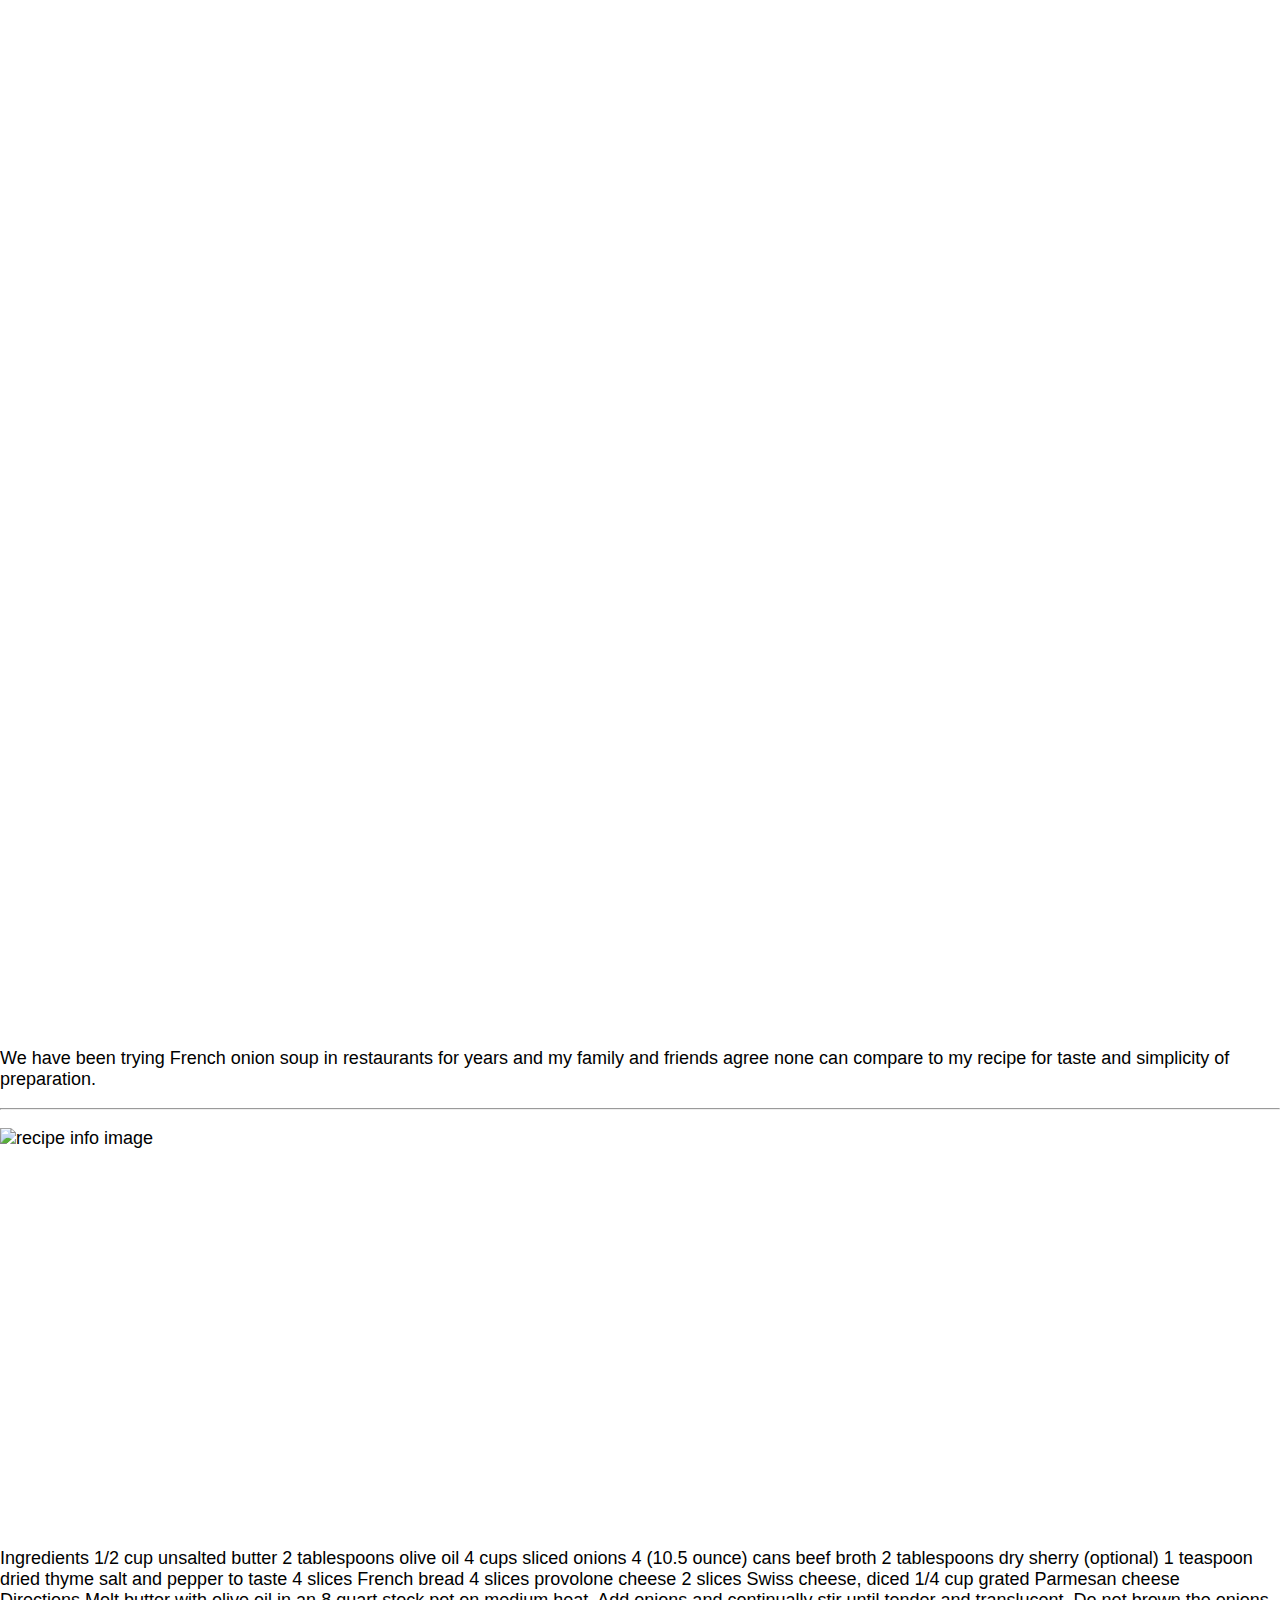
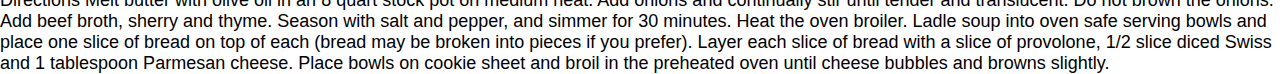
==== french-soup/index.html @ 9e62ff77 "Add initial HTML structure and basic CSS" ====
<!DOCTYPE html>
<html lang="en">
  <head>
    <meta charset="UTF-8" />
    <meta name="viewport" content="width=device-width, initial-scale=1.0" />
    <title>French Onion Soup Recipe</title>
    <link rel="stylesheet" href="./styles/style.css">
  </head>
  <body>
    <header class="hdrBackground">
      <h1>French Onion Soup</h1>
    </header>
<section>
  <article class="intro">
    <p>We have been trying French onion soup in restaurants for years and my family and friends agree
    none can compare to my recipe for taste and simplicity of preparation.
    <hr>   
  </p>
    <img class="images" src="./images/recipe-info.png" alt="recipe info image"> 

  </article>
  <article class="ingredients">
    Ingredients 1/2 cup unsalted butter 2
    tablespoons olive oil 4 cups sliced onions 4 (10.5 ounce) cans beef broth 2 tablespoons dry sherry (optional) 1
    teaspoon dried thyme salt and pepper to taste 4 slices French bread 4 slices provolone cheese 2 slices Swiss cheese,
    diced 1/4 cup grated Parmesan cheese 
  </article>
  <article class="directions">
    Directions Melt butter with olive oil in an 8 quart stock pot on medium heat.
    Add onions and continually stir until tender and translucent. Do not brown the onions. Add beef broth, sherry and
    thyme. Season with salt and pepper, and simmer for 30 minutes. Heat the oven broiler. Ladle soup into oven safe
    serving bowls and place one slice of bread on top of each (bread may be broken into pieces if you prefer). Layer
    each slice of bread with a slice of provolone, 1/2 slice diced Swiss and 1 tablespoon Parmesan cheese. Place bowls
    on cookie sheet and broil in the preheated oven until cheese bubbles and browns slightly.
  </article>   
   
</section>
  </body>
</html>
---- french-soup/styles/style.css ----
html {
  font-family: 'Open Sans', sans-serif;
  font-size: 18px
}

/*Some necessary adjustments*/
h1, body, html, main {
  margin: 0;
}

/* body {
  width: 810px;
} */

.hdrBackground {
  background-image: url("../../french-soup/images/soup.jpg");
  
  background-repeat: no-repeat;
  width: 100%;
  height: 1000px;
  background-size: cover;
  padding-top: 30px;
  background-position: bottom;
  display: flex;
  justify-content: center;
  align-items: center;
}

h1{
  font-size: 8em;
  font-weight: lighter;
  text-align: center;
  text-transform: capitalize;
  color: white;

}



.intro {
  height: 500px;
  /* display: flex; 
  justify-content: center;
  align-items: center; */
}

.images {

}
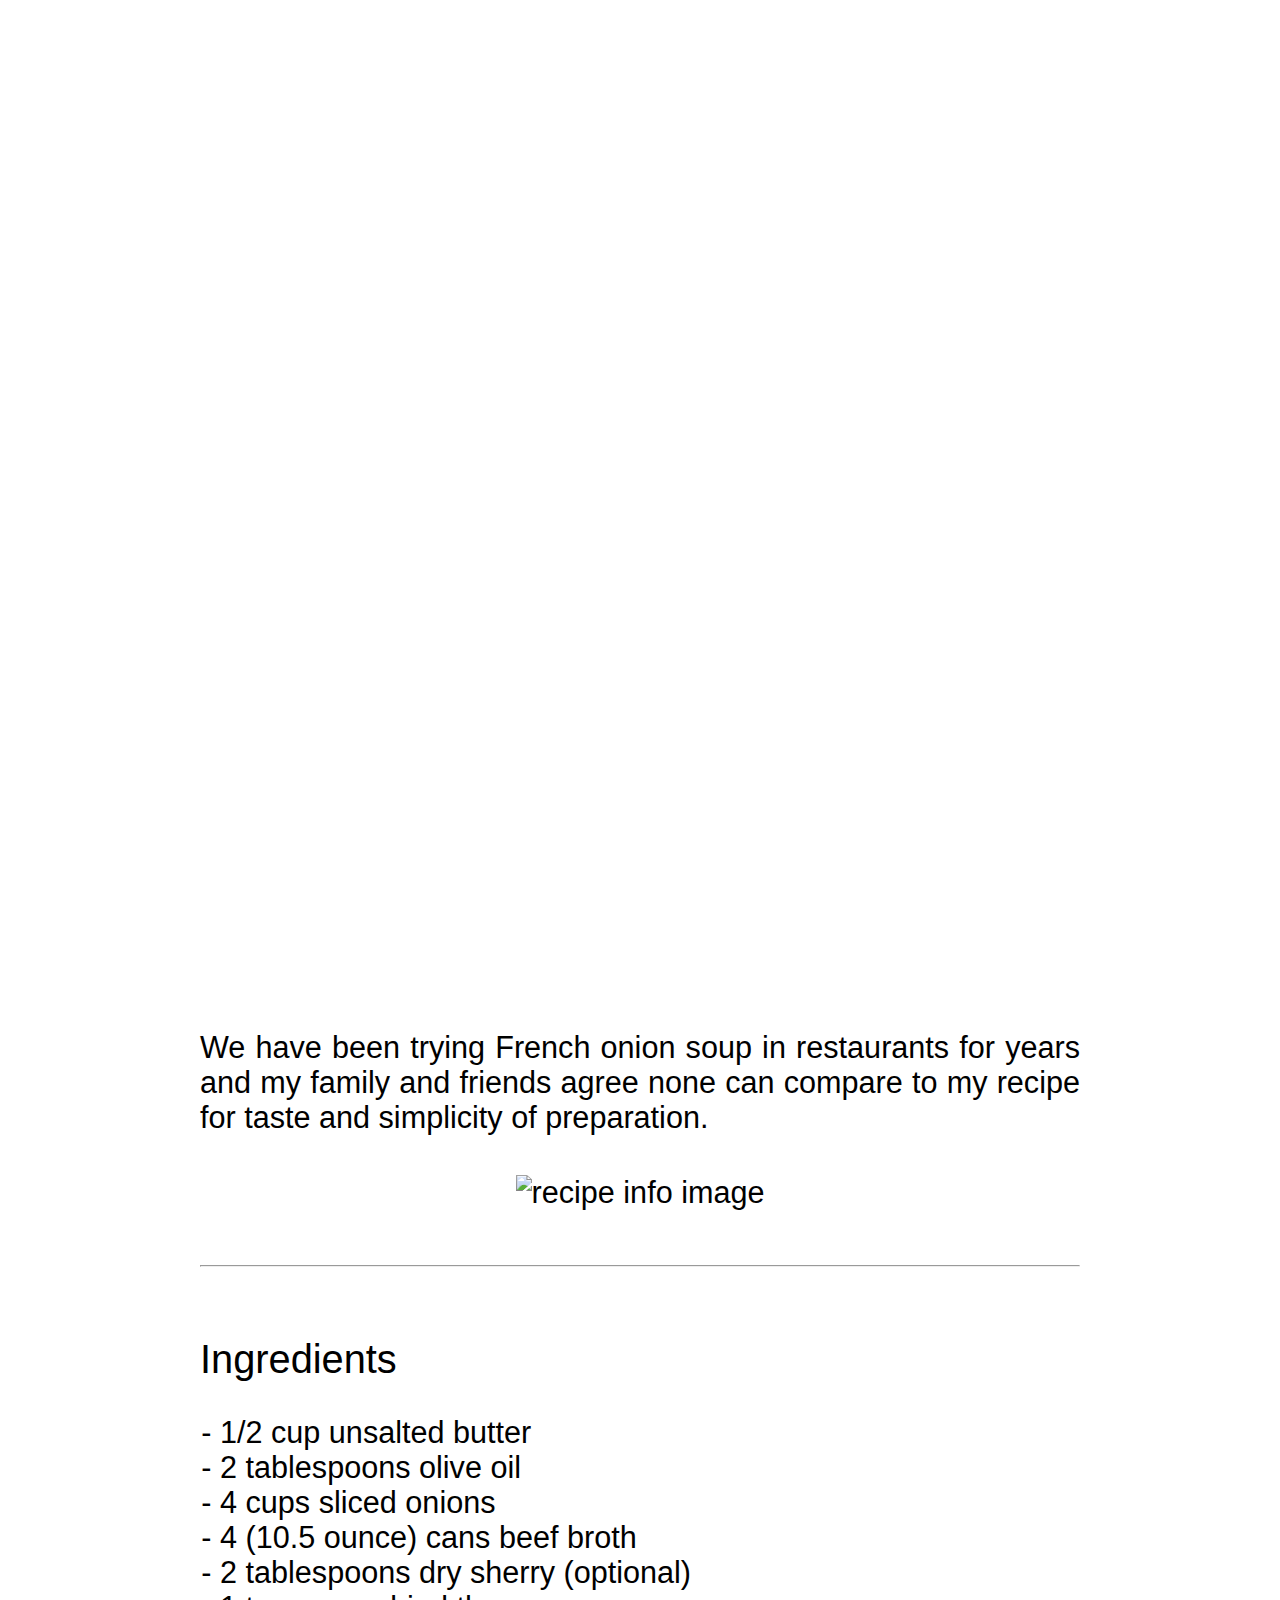
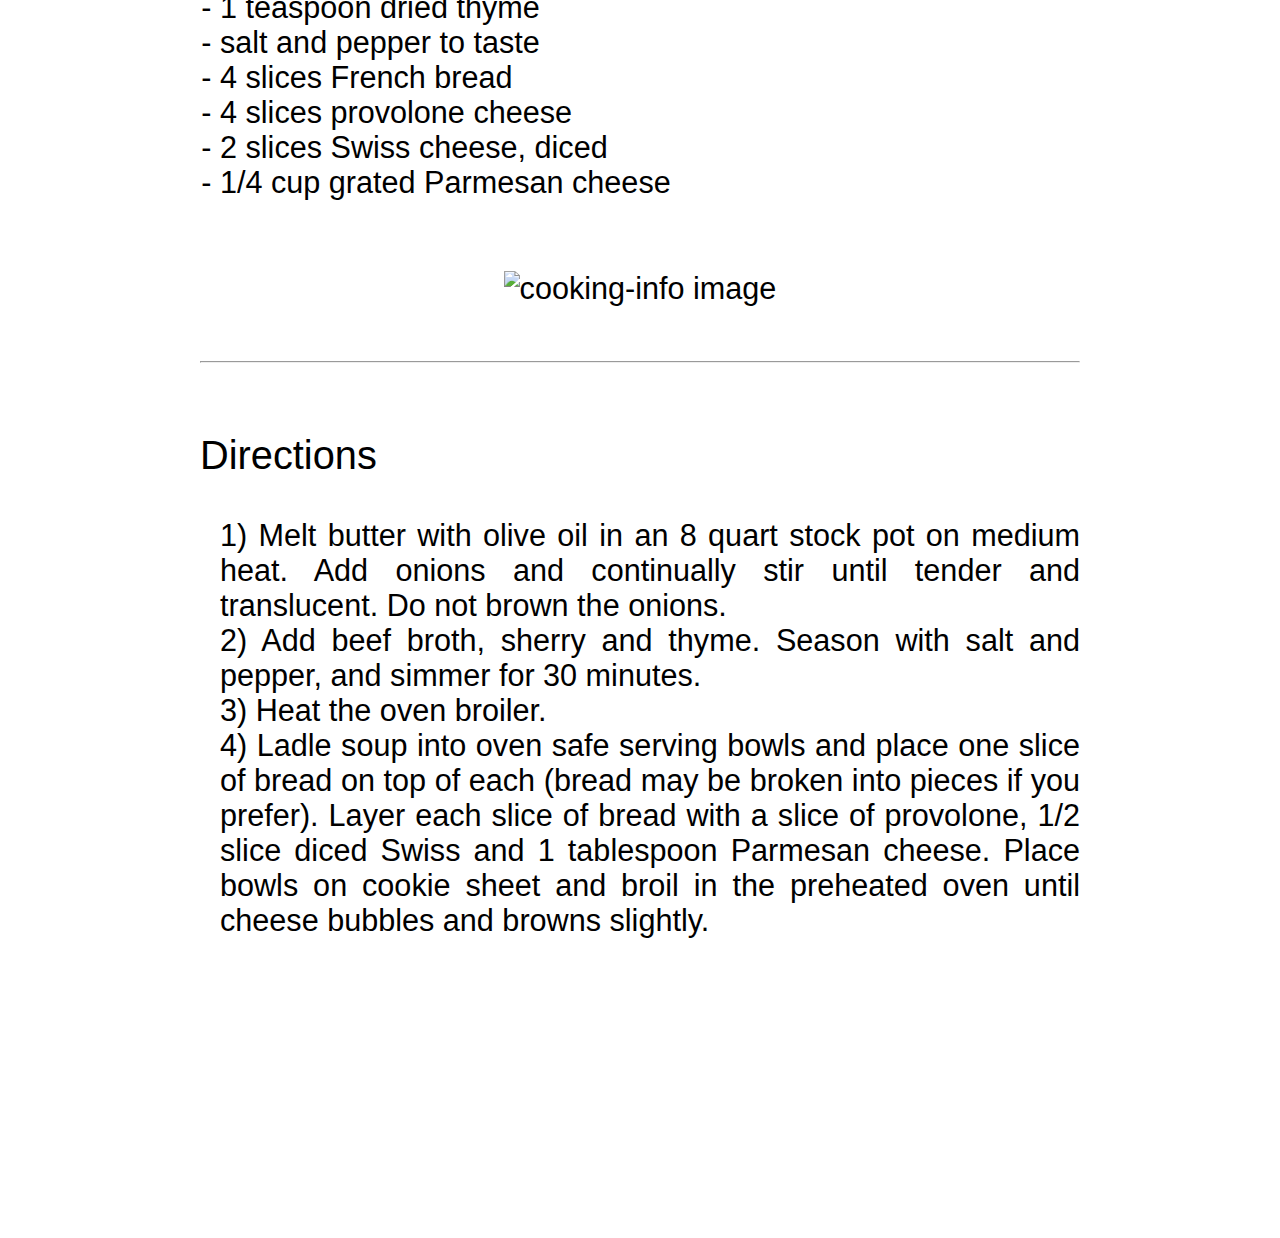
==== commit 9de5cdfb: "Merge pull request #2 from LolloGH/French-SoupDM2" ====
--- a/french-soup/index.html
+++ b/french-soup/index.html
@@ -1,39 +1,63 @@
 <!DOCTYPE html>
 <html lang="en">
+  <!--HEAD-->
   <head>
     <meta charset="UTF-8" />
     <meta name="viewport" content="width=device-width, initial-scale=1.0" />
     <title>French Onion Soup Recipe</title>
     <link rel="stylesheet" href="./styles/style.css">
   </head>
+  <!--BODY-->
   <body>
-    <header class="hdrBackground">
+    <header class="hdrBackground" id="hdrBackground">
       <h1>French Onion Soup</h1>
     </header>
-<section>
-  <article class="intro">
-    <p>We have been trying French onion soup in restaurants for years and my family and friends agree
-    none can compare to my recipe for taste and simplicity of preparation.
-    <hr>   
-  </p>
-    <img class="images" src="./images/recipe-info.png" alt="recipe info image"> 
 
-  </article>
-  <article class="ingredients">
-    Ingredients 1/2 cup unsalted butter 2
-    tablespoons olive oil 4 cups sliced onions 4 (10.5 ounce) cans beef broth 2 tablespoons dry sherry (optional) 1
-    teaspoon dried thyme salt and pepper to taste 4 slices French bread 4 slices provolone cheese 2 slices Swiss cheese,
-    diced 1/4 cup grated Parmesan cheese 
-  </article>
-  <article class="directions">
-    Directions Melt butter with olive oil in an 8 quart stock pot on medium heat.
-    Add onions and continually stir until tender and translucent. Do not brown the onions. Add beef broth, sherry and
-    thyme. Season with salt and pepper, and simmer for 30 minutes. Heat the oven broiler. Ladle soup into oven safe
-    serving bowls and place one slice of bread on top of each (bread may be broken into pieces if you prefer). Layer
-    each slice of bread with a slice of provolone, 1/2 slice diced Swiss and 1 tablespoon Parmesan cheese. Place bowls
-    on cookie sheet and broil in the preheated oven until cheese bubbles and browns slightly.
-  </article>   
-   
-</section>
+    <!--SECTION-->
+    <section>
+      <div class="intro" id="intro">
+        <article >
+          We have been trying French onion soup in restaurants for years and my family 
+          and friends agree none can compare to my recipe for taste and simplicity of 
+          preparation.
+            <div class="images">
+              <img src="./images/recipe-info.png" alt="recipe info image"> 
+            </div>
+          <hr>
+        </article>
+      </div>
+
+
+      <div class="ingredients" id="ingredients">
+        <h2>Ingredients</h2>
+          <ul>
+            <li>1/2 cup unsalted butter</li>
+            <li>2 tablespoons olive oil</li>
+            <li>4 cups sliced onions</li>
+            <li>4 (10.5 ounce) cans beef broth</li>
+            <li>2 tablespoons dry sherry (optional)</li>
+            <li>1 teaspoon dried thyme</li>
+            <li>salt and pepper to taste</li>
+            <li>4 slices French bread</li>
+            <li>4 slices provolone cheese</li>
+            <li>2 slices Swiss cheese, diced
+            <li>1/4 cup grated Parmesan cheese</li>
+          </ul>
+            <div class="images">
+              <img src="./images/cooking-info.png" alt="cooking-info image"> 
+            </div>
+        <hr>
+      </div>
+
+      <div class="directions" id="directions">
+        <h3>Directions</h3>
+          <ol>
+            <li>Melt butter with olive oil in an 8 quart stock pot on medium heat. Add onions and continually stir until tender and translucent. Do not brown the onions.</li>
+            <li>Add beef broth, sherry and thyme. Season with salt and pepper, and simmer for 30 minutes.</li>
+            <li>Heat the oven broiler.</li>
+            <li>Ladle soup into oven safe serving bowls and place one slice of bread on top of each (bread may be broken into pieces if you prefer). Layer each slice of bread with a slice of provolone, 1/2 slice diced Swiss and 1 tablespoon Parmesan cheese. Place bowls on cookie sheet and broil in the preheated oven until cheese bubbles and browns slightly.</li>
+          </ol>
+      </div>
+    </section>
   </body>
-</html>
+</html>--- a/french-soup/styles/style.css
+++ b/french-soup/styles/style.css
@@ -1,5 +1,3 @@
-
-
 html {
   font-family: 'Open Sans', sans-serif;
   font-size: 18px
@@ -10,16 +8,12 @@
   margin: 0;
 }
 
-/* body {
-  width: 810px;
-} */
 
 .hdrBackground {
   background-image: url("../../french-soup/images/soup.jpg");
-  
   background-repeat: no-repeat;
   width: 100%;
-  height: 1000px;
+  height: 800px;
   background-size: cover;
   padding-top: 30px;
   background-position: bottom;
@@ -28,24 +22,79 @@
   align-items: center;
 }
 
-h1{
+h1 {
   font-size: 8em;
   font-weight: lighter;
   text-align: center;
   text-transform: capitalize;
   color: white;
-
 }
 
-
-
 .intro {
-  height: 500px;
-  /* display: flex; 
+  font-size: 1.7em;
+  /*height: 500px;*/
+  text-align: justify;
   justify-content: center;
-  align-items: center; */
+  margin-top: 200px;
+  margin-right: 200px;
+  margin-left: 200px;
 }
 
-.images {
+.images { 
+  display: flex;
+  justify-content: center;
+  align-items: center;
+  padding: 40px; 
+  
+}
 
+h2 {
+  font-size: 1.3em;
+  font-weight: 500;
+  text-align: justify;
+}
+
+.ingredients {
+  font-size: 1.7em;
+  /*height: 500px;*/
+  text-align: justify;
+  justify-content: center;
+  margin-top: 70px;
+  margin-right: 200px;
+  margin-left: 200px;
+}
+
+.ingredients ul {
+  list-style: '- ';
+  padding: 0 0 0 20px;
+}
+
+h3 {
+  font-size: 1.3em;
+  font-weight: 500;
+  text-align: justify;
+}
+
+.directions {
+  font-size: 1.7em;
+  /*height: 500px;*/
+  text-align: justify;
+  justify-content: center;
+  margin-top: 70px;
+  margin-right: 200px;
+  margin-left: 200px;
+  margin-bottom: 300px;
+}
+
+.directions ol {
+  counter-reset: list;
+  padding: 0 0 0 20px;
+}
+
+ol > li {
+  list-style: none;
+}
+ol > li:before {
+  content: counter(list) ") ";
+  counter-increment: list;
 }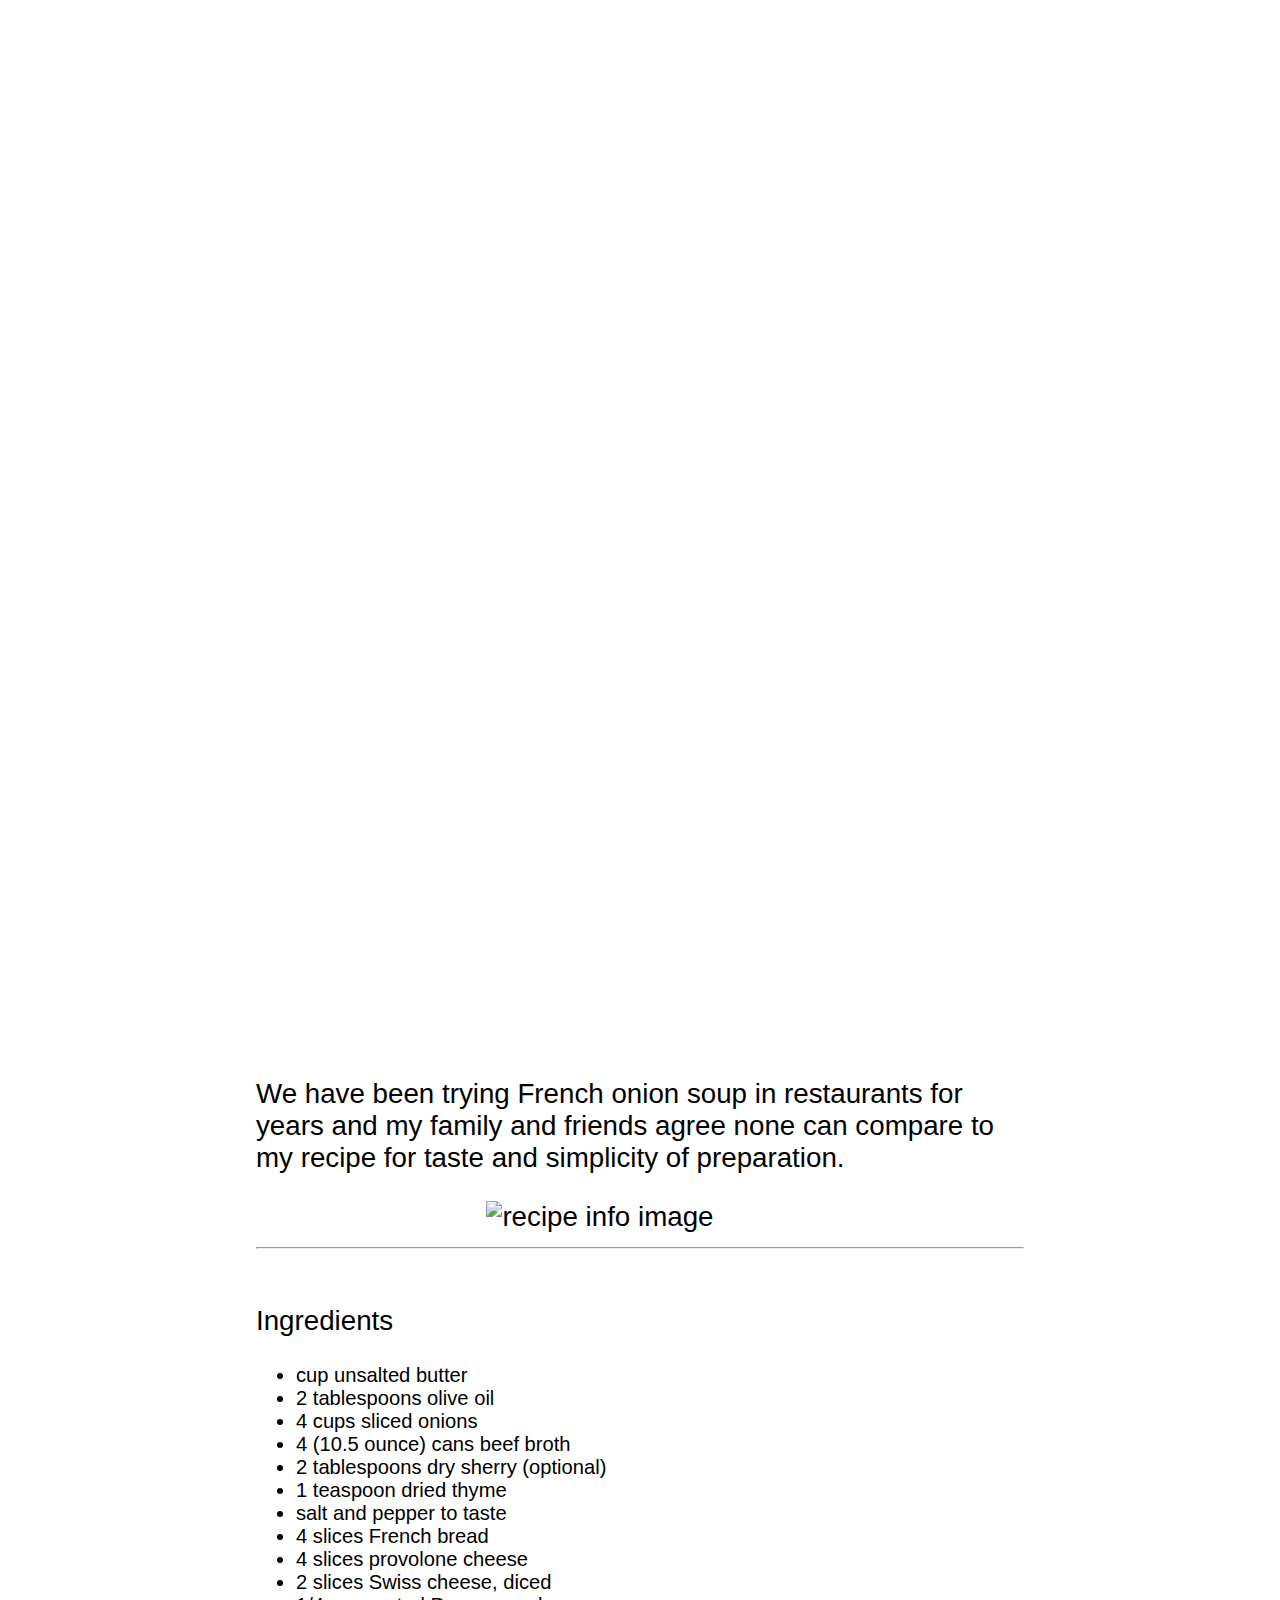
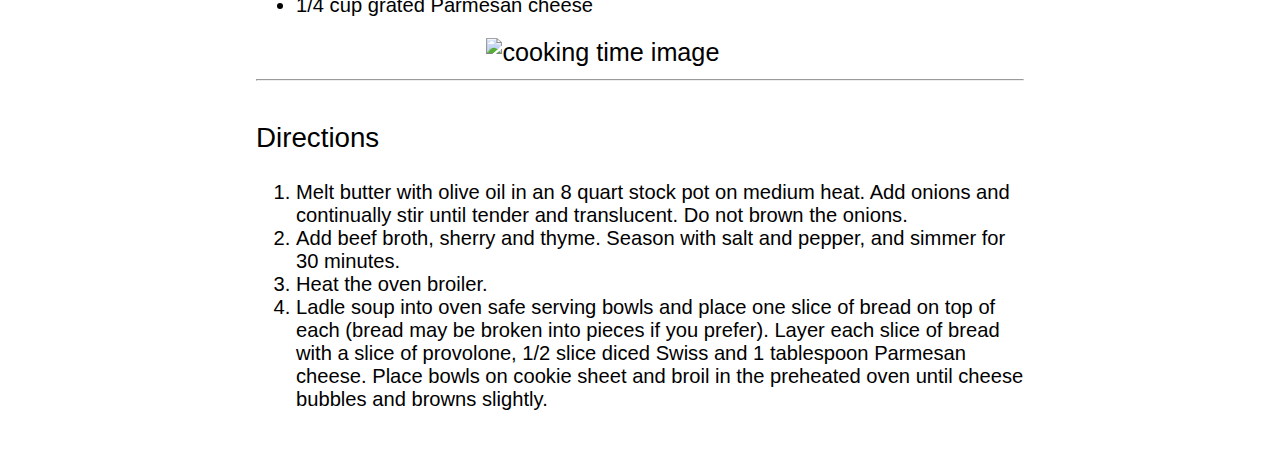
==== commit 048dc2e8: "Crated individual version of French Soup" ====
--- a/french-soup/index.html
+++ b/french-soup/index.html
@@ -1,63 +1,60 @@
 <!DOCTYPE html>
 <html lang="en">
-  <!--HEAD-->
   <head>
     <meta charset="UTF-8" />
     <meta name="viewport" content="width=device-width, initial-scale=1.0" />
     <title>French Onion Soup Recipe</title>
     <link rel="stylesheet" href="./styles/style.css">
   </head>
-  <!--BODY-->
   <body>
-    <header class="hdrBackground" id="hdrBackground">
+    <header class="hdrBackground">
       <h1>French Onion Soup</h1>
     </header>
+     
+    <section class="container">
 
-    <!--SECTION-->
-    <section>
-      <div class="intro" id="intro">
-        <article >
-          We have been trying French onion soup in restaurants for years and my family 
-          and friends agree none can compare to my recipe for taste and simplicity of 
-          preparation.
-            <div class="images">
-              <img src="./images/recipe-info.png" alt="recipe info image"> 
-            </div>
-          <hr>
-        </article>
-      </div>
+      <article class="intro">
+        <h3>
+        <p>We have been trying French onion soup in restaurants for years and my family and friends agree
+        none can compare to my recipe for taste and simplicity of preparation.</p>   
+        <img class="images" src="./images/recipe-info.png" alt="recipe info image"> 
+        <hr>
+      </h3>
+      </article>
 
-
-      <div class="ingredients" id="ingredients">
-        <h2>Ingredients</h2>
-          <ul>
-            <li>1/2 cup unsalted butter</li>
-            <li>2 tablespoons olive oil</li>
-            <li>4 cups sliced onions</li>
-            <li>4 (10.5 ounce) cans beef broth</li>
-            <li>2 tablespoons dry sherry (optional)</li>
-            <li>1 teaspoon dried thyme</li>
-            <li>salt and pepper to taste</li>
-            <li>4 slices French bread</li>
-            <li>4 slices provolone cheese</li>
-            <li>2 slices Swiss cheese, diced
-            <li>1/4 cup grated Parmesan cheese</li>
-          </ul>
-            <div class="images">
-              <img src="./images/cooking-info.png" alt="cooking-info image"> 
-            </div>
+      <article class="ingredients">
+        <h3>
+          <p>Ingredients</p>
+        </h3>
+        <ul>
+          <li>cup unsalted butter</li> 
+          <li>2 tablespoons olive oil </li>
+          <li>4 cups sliced onions </li>
+          <li>4 (10.5 ounce) cans beef broth </li>
+          <li>2 tablespoons dry sherry (optional) </li>
+          <li>1 teaspoon dried thyme </li>
+          <li>salt and pepper to taste </li>
+          <li>4 slices French bread </li>
+          <li>4 slices provolone cheese </li>
+          <li>2 slices Swiss cheese, diced </li>
+          <li>1/4 cup grated Parmesan cheese </li>
+        </ul>
+        <img class="images" src="./images/cooking-info.png" alt="cooking time image"> 
         <hr>
-      </div>
-
-      <div class="directions" id="directions">
-        <h3>Directions</h3>
-          <ol>
-            <li>Melt butter with olive oil in an 8 quart stock pot on medium heat. Add onions and continually stir until tender and translucent. Do not brown the onions.</li>
-            <li>Add beef broth, sherry and thyme. Season with salt and pepper, and simmer for 30 minutes.</li>
-            <li>Heat the oven broiler.</li>
-            <li>Ladle soup into oven safe serving bowls and place one slice of bread on top of each (bread may be broken into pieces if you prefer). Layer each slice of bread with a slice of provolone, 1/2 slice diced Swiss and 1 tablespoon Parmesan cheese. Place bowls on cookie sheet and broil in the preheated oven until cheese bubbles and browns slightly.</li>
-          </ol>
-      </div>
+      </article>
+      <article class="directions">
+        <h3>
+          <p>Directions</p>
+        </h3>
+        <ol>
+          <li>Melt butter with olive oil in an 8 quart stock pot on medium heat. Add onions and continually stir until tender and translucent. Do not brown the onions. </li>
+          <li>Add beef broth, sherry and thyme. Season with salt and pepper, and simmer for 30 minutes. </li>
+          <li>Heat the oven broiler. </li>
+          <li>Ladle soup into oven safe serving bowls and place one slice of bread on top of each (bread may be broken into pieces if you prefer). Layer each slice of bread with a slice of provolone, 1/2 slice diced Swiss and 1 tablespoon Parmesan cheese. Place bowls on cookie sheet and broil in the preheated oven until cheese bubbles and browns slightly.</li>
+        </ol>
+      </article>   
+      
     </section>
+  
   </body>
-</html>+</html>
--- a/french-soup/styles/style.css
+++ b/french-soup/styles/style.css
@@ -1,3 +1,5 @@
+
+
 html {
   font-family: 'Open Sans', sans-serif;
   font-size: 18px
@@ -8,21 +10,30 @@
   margin: 0;
 }
 
+.container {
+  display: flex;
+  flex-direction: column;
+  align-content: center;
+  justify-items: center;
+  margin: 20px 20%;
+}
 
 .hdrBackground {
   background-image: url("../../french-soup/images/soup.jpg");
+  
   background-repeat: no-repeat;
   width: 100%;
-  height: 800px;
+  height: 1000px;
   background-size: cover;
   padding-top: 30px;
   background-position: bottom;
   display: flex;
   justify-content: center;
   align-items: center;
+  
 }
 
-h1 {
+h1{
   font-size: 8em;
   font-weight: lighter;
   text-align: center;
@@ -30,71 +41,23 @@
   color: white;
 }
 
-.intro {
-  font-size: 1.7em;
-  /*height: 500px;*/
-  text-align: justify;
-  justify-content: center;
-  margin-top: 200px;
-  margin-right: 200px;
-  margin-left: 200px;
+h3{
+  font-size: 1.1em;
+  font-weight: lighter;
 }
 
-.images { 
-  display: flex;
-  justify-content: center;
-  align-items: center;
-  padding: 40px; 
-  
+ul, ol {
+  font-size: 0.8em;
 }
 
-h2 {
-  font-size: 1.3em;
-  font-weight: 500;
-  text-align: justify;
+.intro, .ingredients, .directions {
+  font-size: 1.4em;
 }
 
-.ingredients {
-  font-size: 1.7em;
-  /*height: 500px;*/
-  text-align: justify;
-  justify-content: center;
-  margin-top: 70px;
-  margin-right: 200px;
-  margin-left: 200px;
+.images {
+  position: relative;
+  left: 30%;
+  width: 40%;
+ 
 }
 
-.ingredients ul {
-  list-style: '- ';
-  padding: 0 0 0 20px;
-}
-
-h3 {
-  font-size: 1.3em;
-  font-weight: 500;
-  text-align: justify;
-}
-
-.directions {
-  font-size: 1.7em;
-  /*height: 500px;*/
-  text-align: justify;
-  justify-content: center;
-  margin-top: 70px;
-  margin-right: 200px;
-  margin-left: 200px;
-  margin-bottom: 300px;
-}
-
-.directions ol {
-  counter-reset: list;
-  padding: 0 0 0 20px;
-}
-
-ol > li {
-  list-style: none;
-}
-ol > li:before {
-  content: counter(list) ") ";
-  counter-increment: list;
-}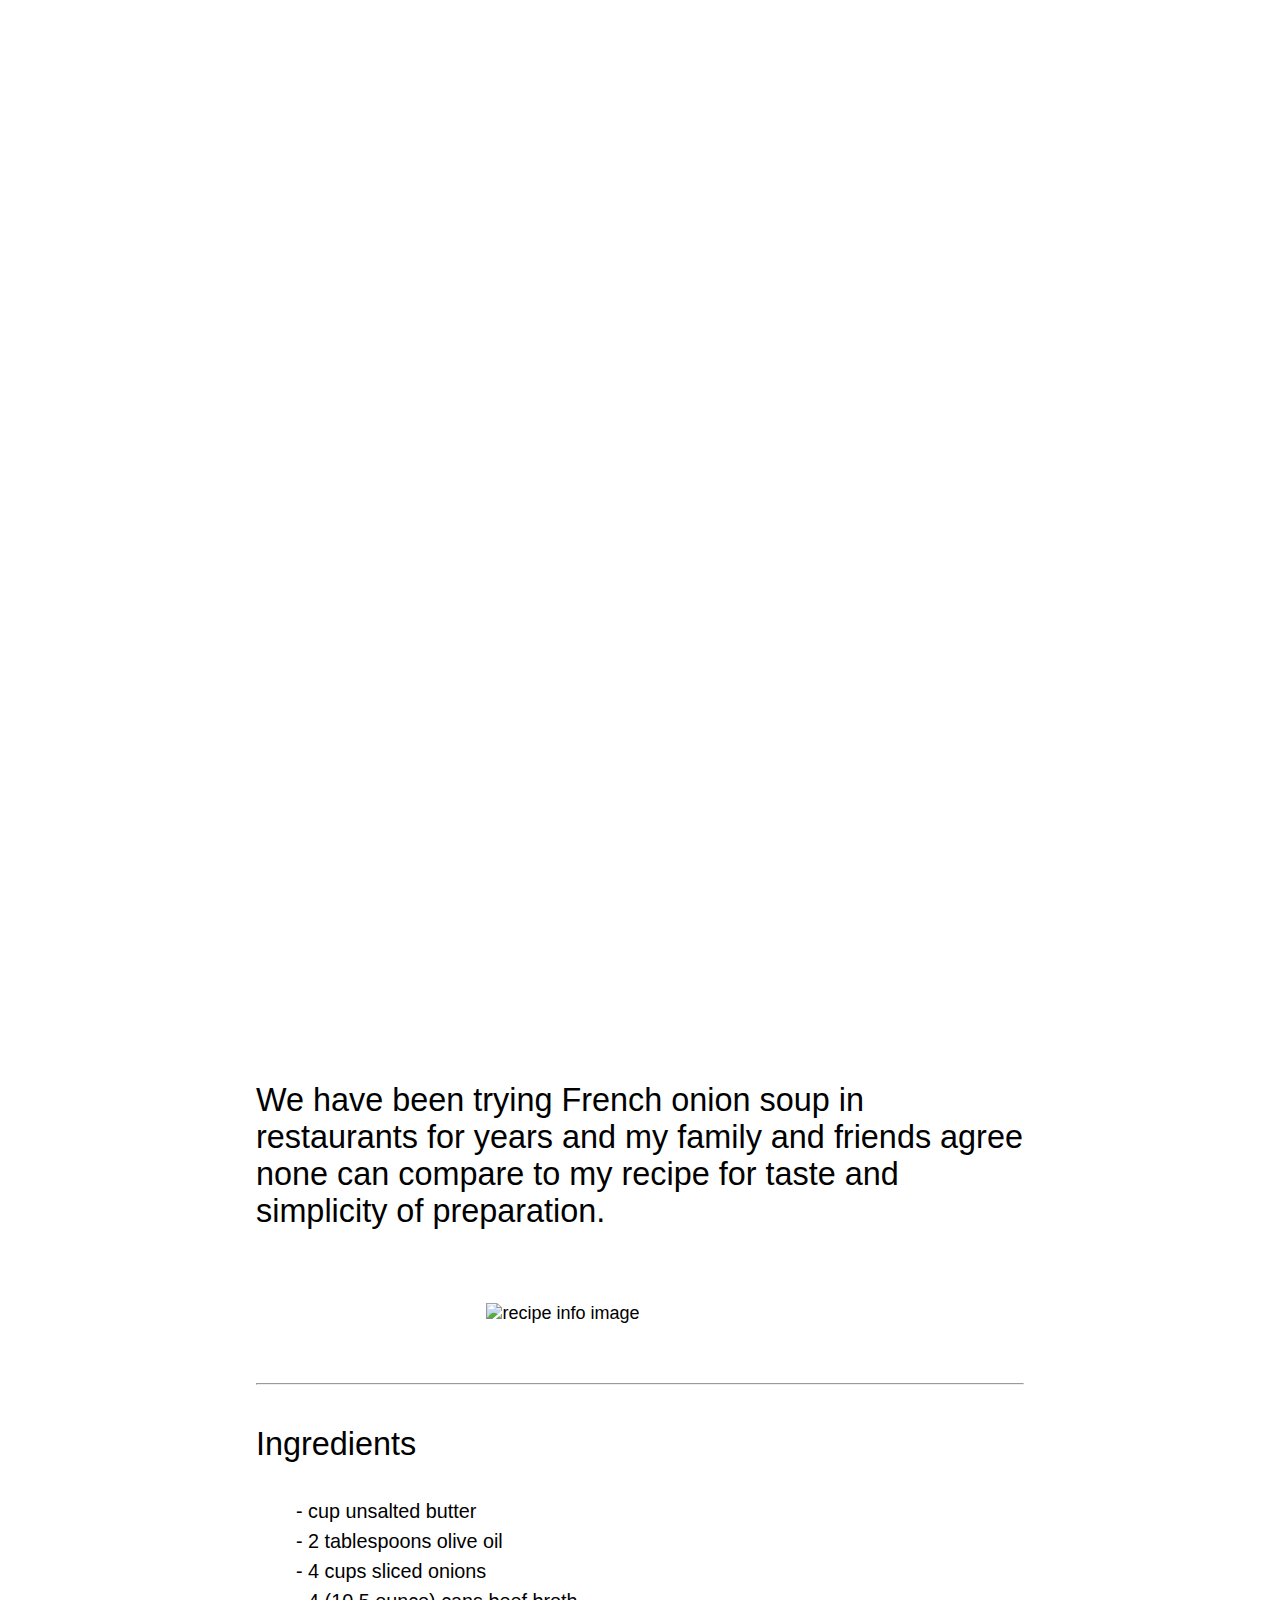
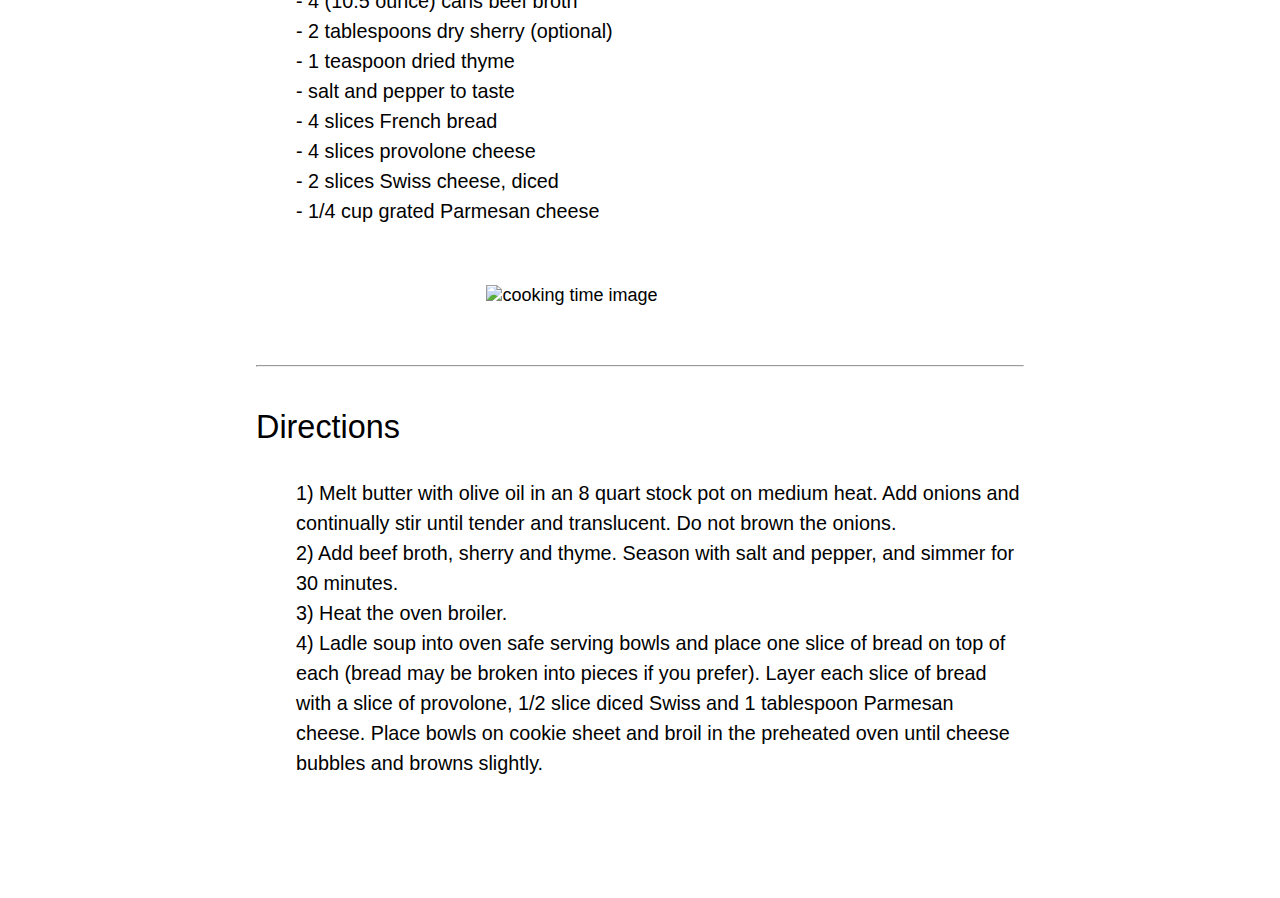
==== commit 347e7dbc: "Finished but struggling with some font weight" ====
--- a/french-soup/index.html
+++ b/french-soup/index.html
@@ -13,18 +13,17 @@
      
     <section class="container">
 
-      <article class="intro">
-        <h3>
-        <p>We have been trying French onion soup in restaurants for years and my family and friends agree
-        none can compare to my recipe for taste and simplicity of preparation.</p>   
+      <article class="intro"> 
+        <h3 >We have been trying French onion soup in restaurants for years and my family and friends agree
+        none can compare to my recipe for taste and simplicity of preparation.</h3>   
         <img class="images" src="./images/recipe-info.png" alt="recipe info image"> 
         <hr>
-      </h3>
+      </article>
       </article>
 
       <article class="ingredients">
         <h3>
-          <p>Ingredients</p>
+          Ingredients
         </h3>
         <ul>
           <li>cup unsalted butter</li> 
--- a/french-soup/styles/style.css
+++ b/french-soup/styles/style.css
@@ -8,6 +8,10 @@
 /*Some necessary adjustments*/
 h1, body, html, main {
   margin: 0;
+}
+
+body{
+  margin-bottom: 100px;
 }
 
 .container {
@@ -33,6 +37,15 @@
   
 }
 
+/* .intro {
+  font-size: 1.8rem;
+  font-weight: lighter;
+} */
+
+/* .ingredients, .directions {
+  font-weight: bold;
+} */
+
 h1{
   font-size: 8em;
   font-weight: lighter;
@@ -42,22 +55,37 @@
 }
 
 h3{
-  font-size: 1.1em;
-  font-weight: lighter;
+  font-size: 1.8em;
+  font-weight:lighter;
+}
+
+ol li {
+  counter-increment: incr;
 }
 
 ul, ol {
-  font-size: 0.8em;
+  font-size: 1.1em;
+  font-weight: 100;
+  line-height: 30px;
+  counter-reset: incr;
+  list-style: none;
 }
 
-.intro, .ingredients, .directions {
-  font-size: 1.4em;
+ol li:before {
+  content: counter(incr) ") ";
 }
+
+ul li:before {
+  content:  "- " ;
+}
+
+
 
 .images {
   position: relative;
   left: 30%;
   width: 40%;
- 
+  margin-bottom: 50px;
+  margin-top: 40px;
 }
 
